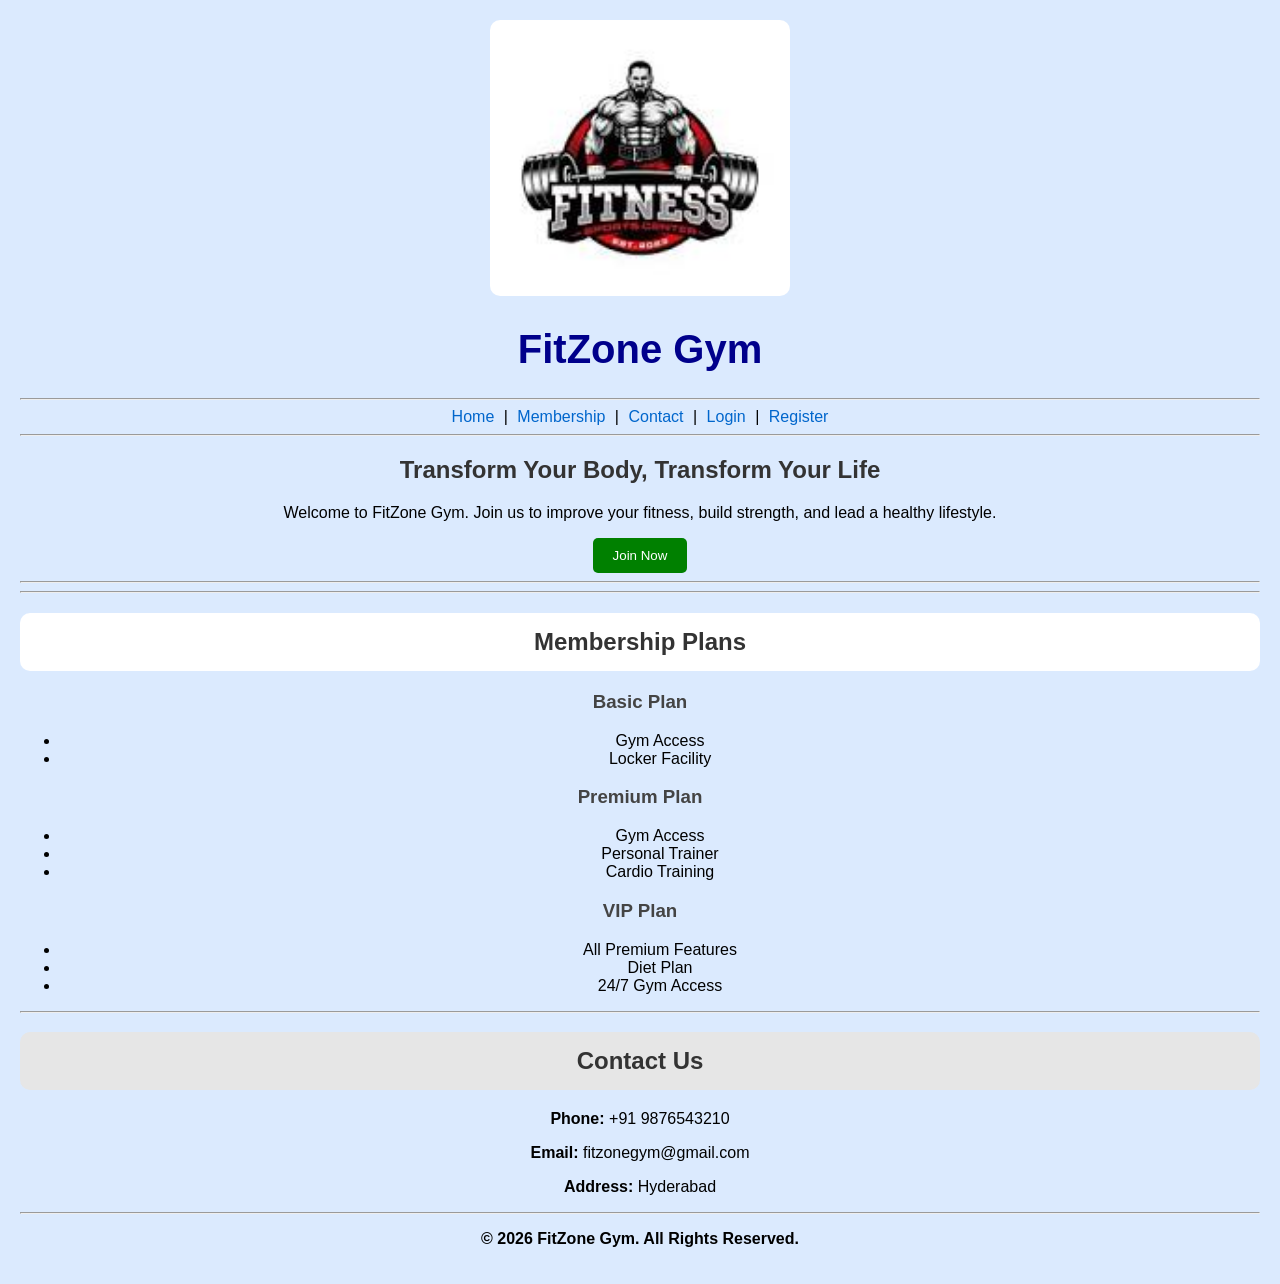
==== index.html @ 023c2cd0 "index.html" ====
<!DOCTYPE html>
<html>
<head>
<title>FitZone Gym</title>
<link rel="stylesheet" href="style.css">
<style>
    #membership {
        background-color: white;
        padding: 15px;
        border-radius: 10px;
    }
#contact {
        background-color: #e6e6e6;
        padding: 15px;
        border-radius: 10px;
    }
</style>
</head>
<body>
<center>      
<img src="gymlogo.jpeg" alt="FitZone Gym Logo" width="300">
<h1 style="color: darkblue; font-size: 40px;">
    FitZone Gym
</h1>
<hr>
<a href="index.html">Home</a> |
<a href="#membership">Membership</a> |
<a href="#contact">Contact</a> |
<a href="login.html">Login</a> |
<a href="register.html">Register</a>
<hr>
<h2>Transform Your Body, Transform Your Life</h2>
<p>Welcome to FitZone Gym. Join us to improve your fitness,
        build strength, and lead a healthy lifestyle.</p>
<button style="background-color: green; color: white; padding: 10px 20px; border: none; border-radius: 5px;">
    Join Now
</button>
<hr>
<hr>
<h2 id="membership">Membership Plans</h2>
<h3>Basic Plan</h3>
<ul>
<li>Gym Access</li>
<li>Locker Facility</li>
</ul>
<h3>Premium Plan</h3>
<ul>
<li>Gym Access</li>
<li>Personal Trainer</li>
<li>Cardio Training</li>
</ul>
<h3>VIP Plan</h3>
<ul>
<li>All Premium Features</li>
<li>Diet Plan</li>
<li>24/7 Gym Access</li>
</ul>
<hr>
<h2 id="contact">Contact Us</h2>
<p><b>Phone:</b> +91 9876543210</p>
<p><b>Email:</b> fitzonegym@gmail.com</p>
<p><b>Address:</b> Hyderabad</p>
<hr>
<p><b>&copy; 2026 FitZone Gym. All Rights Reserved.</b></p>
</center>
</body>
</html>
---- style.css ----
body {
    font-family: Arial, sans-serif;
    background-color: #dbeafe;
    margin: 0;
    padding: 20px;
    text-align: center;
}
h1 {
    color: #222;
    font-size: 36px;
}

h2 {
    color: #333;
}

h3 {
    color: #444;
}

a {
    color: #0066cc;
    text-decoration: none;
    margin: 5px;
}

a:hover {
    color: red;
    text-decoration: underline;
}

img {
    border-radius: 10px;
}

button {
    background-color: #222;
    color: white;
    padding: 10px 25px;
    border: none;
    border-radius: 5px;
    cursor: pointer;
}

button:hover {
    background-color: #555;
}

input {
    padding: 8px;
    border: 1px solid #999;
    border-radius: 5px;
    margin: 5px;
}

input[type="submit"],
input[type="reset"] {
    background-color: #222;
    color: white;
    padding: 10px 20px;
    border: none;
    border-radius: 5px;
    cursor: pointer;
}

input[type="submit"]:hover,
input[type="reset"]:hover {
    background-color: #555;
}
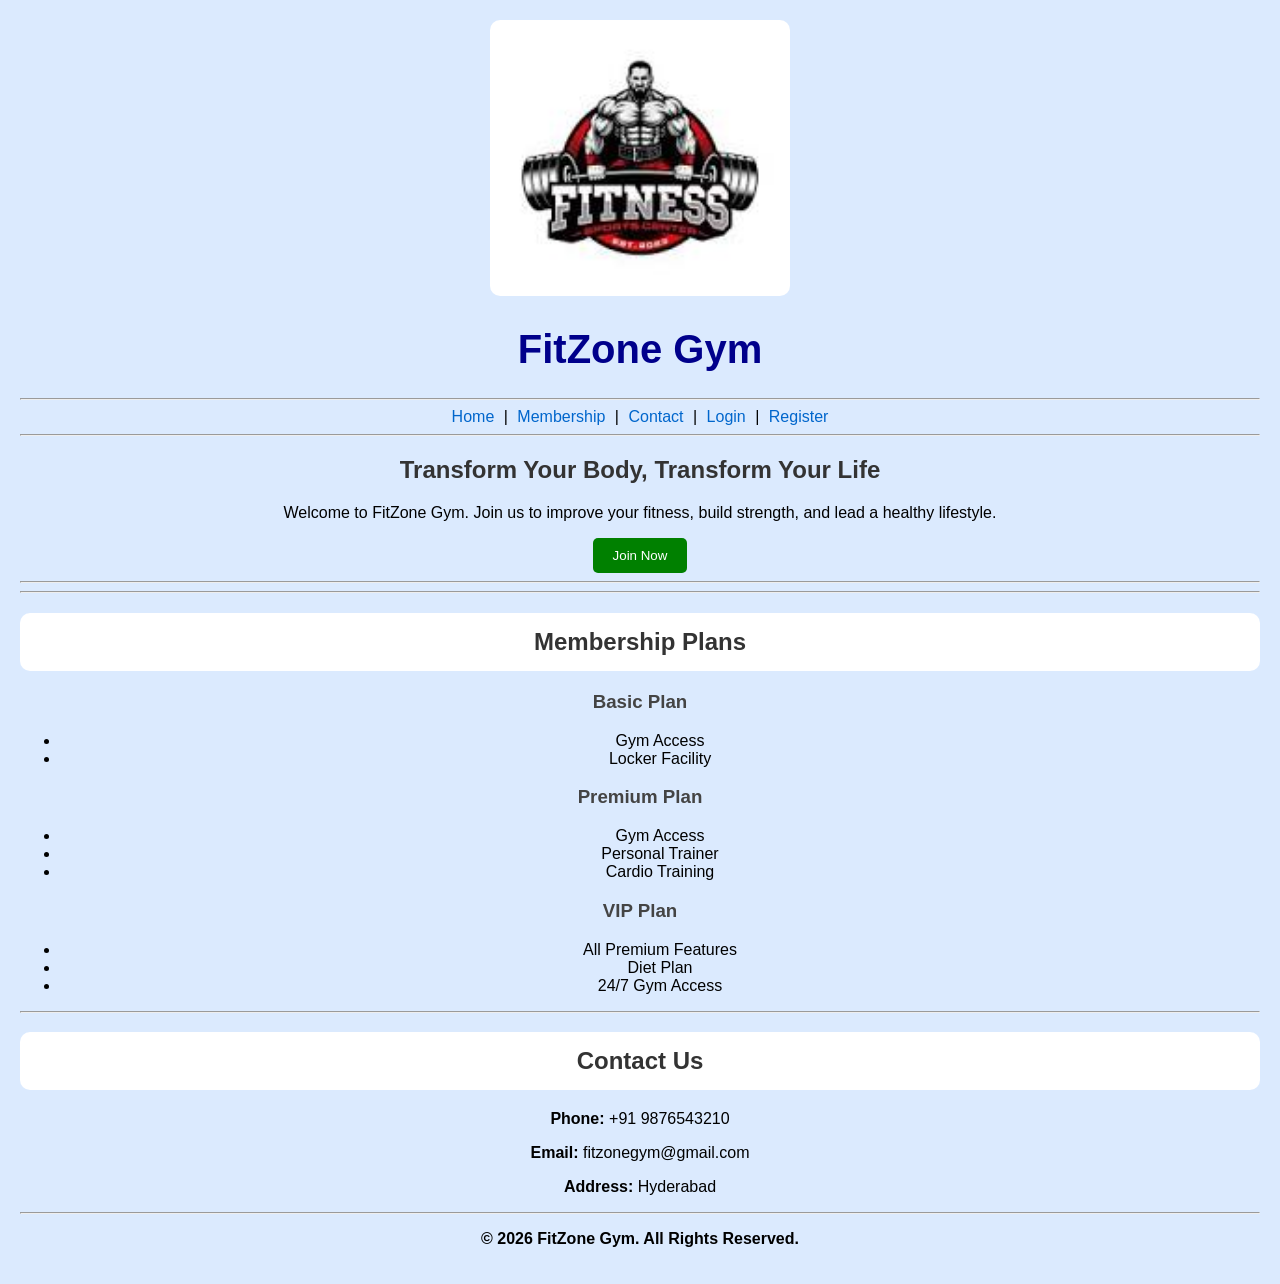
==== commit 1ff996e1: "index.html" ====
--- a/index.html
+++ b/index.html
@@ -10,7 +10,7 @@
         border-radius: 10px;
     }
 #contact {
-        background-color: #e6e6e6;
+        background-color: white;
         padding: 15px;
         border-radius: 10px;
     }
--- a/style.css
+++ b/style.css
@@ -9,30 +9,24 @@
     color: #222;
     font-size: 36px;
 }
-
 h2 {
     color: #333;
 }
-
 h3 {
     color: #444;
 }
-
 a {
     color: #0066cc;
     text-decoration: none;
     margin: 5px;
 }
-
 a:hover {
     color: red;
     text-decoration: underline;
 }
-
 img {
     border-radius: 10px;
 }
-
 button {
     background-color: #222;
     color: white;
@@ -41,18 +35,15 @@
     border-radius: 5px;
     cursor: pointer;
 }
-
 button:hover {
     background-color: #555;
 }
-
 input {
     padding: 8px;
     border: 1px solid #999;
     border-radius: 5px;
     margin: 5px;
 }
-
 input[type="submit"],
 input[type="reset"] {
     background-color: #222;
@@ -62,7 +53,6 @@
     border-radius: 5px;
     cursor: pointer;
 }
-
 input[type="submit"]:hover,
 input[type="reset"]:hover {
     background-color: #555;
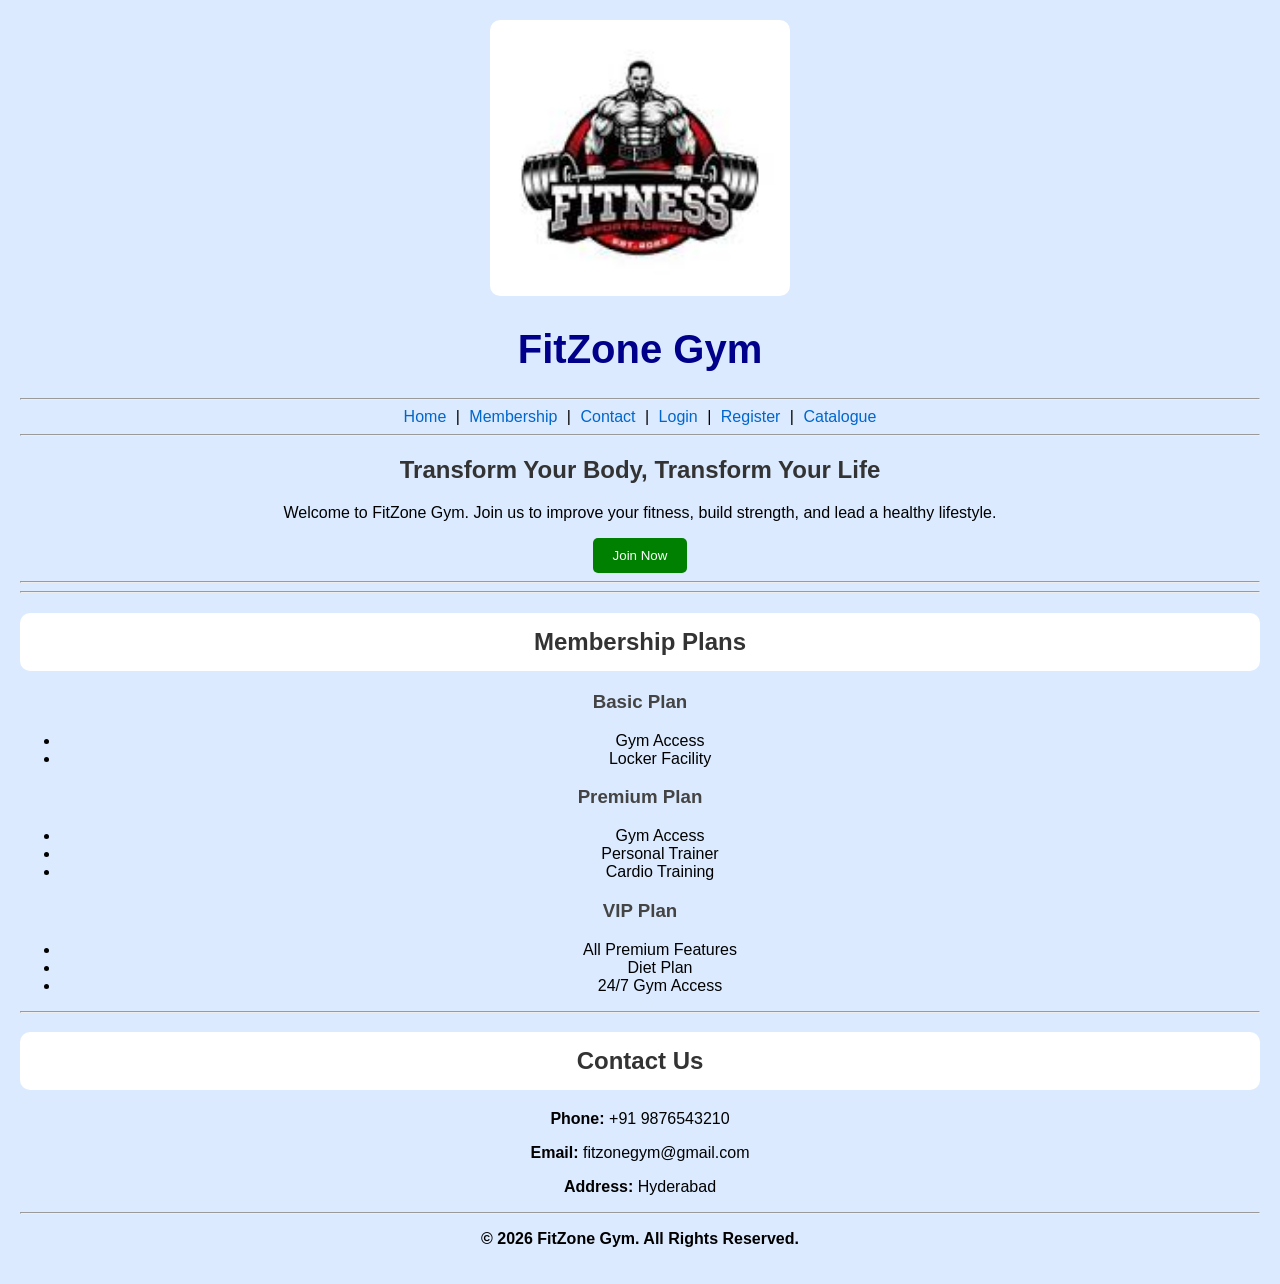
==== commit 99ba7ba0: "index.html" ====
--- a/index.html
+++ b/index.html
@@ -27,7 +27,8 @@
 <a href="#membership">Membership</a> |
 <a href="#contact">Contact</a> |
 <a href="login.html">Login</a> |
-<a href="register.html">Register</a>
+<a href="register.html">Register</a> |
+<a href="catalog.html">Catalogue</a>
 <hr>
 <h2>Transform Your Body, Transform Your Life</h2>
 <p>Welcome to FitZone Gym. Join us to improve your fitness,
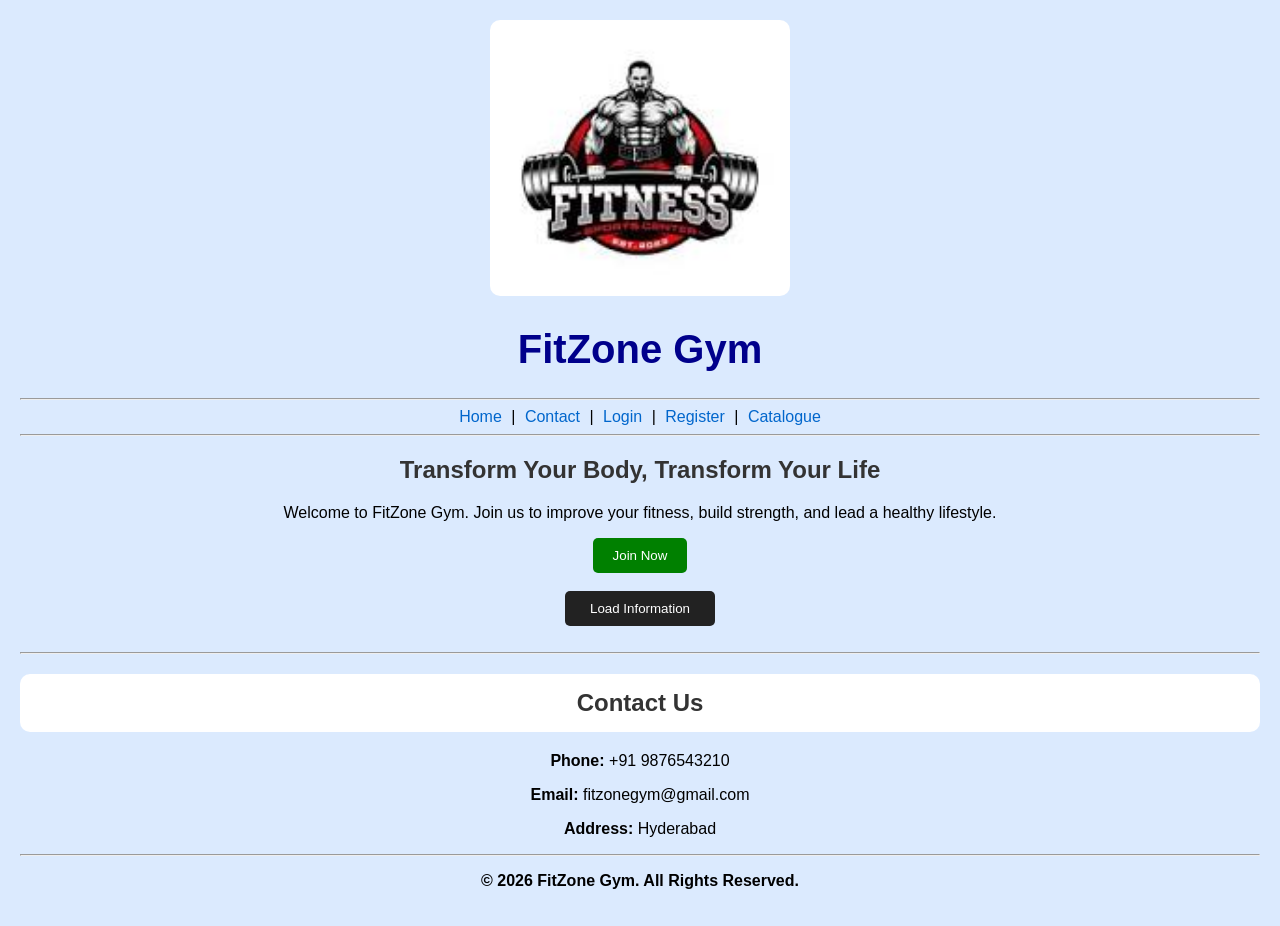
==== commit 9c654a7e: "index.html" ====
--- a/index.html
+++ b/index.html
@@ -1,68 +1,102 @@
-<!DOCTYPE html>
-<html>
-<head>
-<title>FitZone Gym</title>
-<link rel="stylesheet" href="style.css">
-<style>
-    #membership {
-        background-color: white;
-        padding: 15px;
-        border-radius: 10px;
-    }
-#contact {
-        background-color: white;
-        padding: 15px;
-        border-radius: 10px;
-    }
-</style>
-</head>
-<body>
-<center>      
-<img src="gymlogo.jpeg" alt="FitZone Gym Logo" width="300">
-<h1 style="color: darkblue; font-size: 40px;">
-    FitZone Gym
-</h1>
-<hr>
-<a href="index.html">Home</a> |
-<a href="#membership">Membership</a> |
-<a href="#contact">Contact</a> |
-<a href="login.html">Login</a> |
-<a href="register.html">Register</a> |
-<a href="catalog.html">Catalogue</a>
-<hr>
-<h2>Transform Your Body, Transform Your Life</h2>
-<p>Welcome to FitZone Gym. Join us to improve your fitness,
-        build strength, and lead a healthy lifestyle.</p>
-<button style="background-color: green; color: white; padding: 10px 20px; border: none; border-radius: 5px;">
-    Join Now
+<!DOCTYPE html> 
+<html> 
+<head> 
+<title>FitZone Gym</title> 
+<link rel="stylesheet" href="style.css"> 
+
+<style> 
+    #contact { 
+        background-color: white; 
+        padding: 15px; 
+        border-radius: 10px; 
+    } 
+</style> 
+
+</head> 
+
+<body> 
+
+<center>       
+
+<img src="gymlogo.jpeg" alt="FitZone Gym Logo" width="300"> 
+
+<h1 style="color: darkblue; font-size: 40px;"> 
+    FitZone Gym 
+</h1> 
+
+<hr> 
+
+<a href="index.html">Home</a> | 
+<a href="#contact">Contact</a> | 
+<a href="login.html">Login</a> | 
+<a href="register.html">Register</a> | 
+<a href="catalogue.html">Catalogue</a> 
+
+<hr> 
+
+<h2>Transform Your Body, Transform Your Life</h2> 
+
+<p>Welcome to FitZone Gym. Join us to improve your fitness, 
+build strength, and lead a healthy lifestyle.</p> 
+
+<button style="background-color: green; color: white; padding: 10px 20px; border: none; border-radius: 5px;"> 
+    Join Now 
+</button> 
+
+<br><br>
+
+<!-- WEEK 8 -->
+
+<button onclick="loadInformation()"> 
+    Load Information
 </button>
-<hr>
-<hr>
-<h2 id="membership">Membership Plans</h2>
-<h3>Basic Plan</h3>
-<ul>
-<li>Gym Access</li>
-<li>Locker Facility</li>
-</ul>
-<h3>Premium Plan</h3>
-<ul>
-<li>Gym Access</li>
-<li>Personal Trainer</li>
-<li>Cardio Training</li>
-</ul>
-<h3>VIP Plan</h3>
-<ul>
-<li>All Premium Features</li>
-<li>Diet Plan</li>
-<li>24/7 Gym Access</li>
-</ul>
-<hr>
-<h2 id="contact">Contact Us</h2>
-<p><b>Phone:</b> +91 9876543210</p>
-<p><b>Email:</b> fitzonegym@gmail.com</p>
-<p><b>Address:</b> Hyderabad</p>
-<hr>
-<p><b>&copy; 2026 FitZone Gym. All Rights Reserved.</b></p>
-</center>
-</body>
+
+<br><br>
+
+<div id="information"></div>
+
+<hr> 
+
+<h2 id="contact">Contact Us</h2> 
+
+<p><b>Phone:</b> +91 9876543210</p> 
+<p><b>Email:</b> fitzonegym@gmail.com</p> 
+<p><b>Address:</b> Hyderabad</p> 
+
+<hr> 
+
+<p><b>&copy; 2026 FitZone Gym. All Rights Reserved.</b></p> 
+
+</center> 
+
+
+<script>
+
+// Week 8 - Fetch API to load text data
+
+function loadInformation() {
+
+    fetch("notes.txt")
+
+    .then(response => response.text())
+
+    .then(data => {
+
+        document.getElementById("information").innerHTML = data;
+
+    })
+
+    .catch(error => {
+
+        document.getElementById("information").innerHTML =
+            "Error loading information";
+
+    });
+
+}
+
+</script>
+
+
+</body> 
 </html>
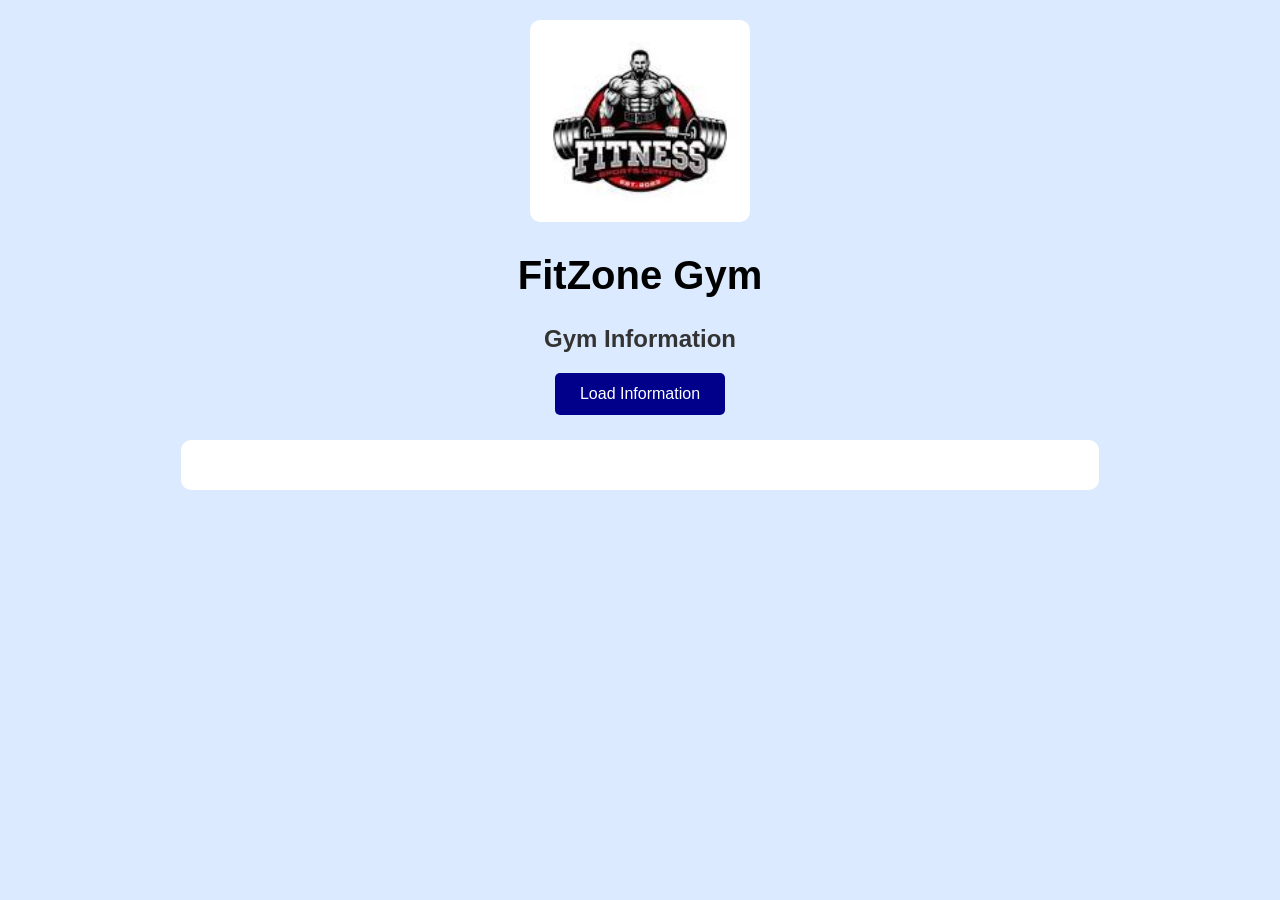
==== commit 36ba823c: "index.html" ====
--- a/index.html
+++ b/index.html
@@ -1,78 +1,55 @@
-<!DOCTYPE html> 
-<html> 
-<head> 
-<title>FitZone Gym</title> 
-<link rel="stylesheet" href="style.css"> 
+<!DOCTYPE html>
+<html>
+<head>
+    <title>FitZone Gym</title>
 
-<style> 
-    #contact { 
-        background-color: white; 
-        padding: 15px; 
-        border-radius: 10px; 
-    } 
-</style> 
+    <link rel="stylesheet" href="style.css">
 
-</head> 
+    <style>
+        #information {
+            background-color: white;
+            width: 70%;
+            margin: 25px auto;
+            padding: 25px;
+            border-radius: 10px;
+            font-size: 20px;
+        }
 
-<body> 
+        button {
+            background-color: darkblue;
+            color: white;
+            padding: 12px 25px;
+            border: none;
+            border-radius: 5px;
+            cursor: pointer;
+            font-size: 16px;
+        }
+    </style>
+</head>
 
-<center>       
+<body>
 
-<img src="gymlogo.jpeg" alt="FitZone Gym Logo" width="300"> 
+<center>
 
-<h1 style="color: darkblue; font-size: 40px;"> 
-    FitZone Gym 
-</h1> 
+<img src="gymlogo.jpeg" alt="FitZone Gym Logo" width="220">
 
-<hr> 
+<h1 style="color: black; font-size: 40px;">
+    FitZone Gym
+</h1>
 
-<a href="index.html">Home</a> | 
-<a href="#contact">Contact</a> | 
-<a href="login.html">Login</a> | 
-<a href="register.html">Register</a> | 
-<a href="catalogue.html">Catalogue</a> 
+<h2>
+    Gym Information
+</h2>
 
-<hr> 
-
-<h2>Transform Your Body, Transform Your Life</h2> 
-
-<p>Welcome to FitZone Gym. Join us to improve your fitness, 
-build strength, and lead a healthy lifestyle.</p> 
-
-<button style="background-color: green; color: white; padding: 10px 20px; border: none; border-radius: 5px;"> 
-    Join Now 
-</button> 
-
-<br><br>
-
-<!-- WEEK 8 -->
-
-<button onclick="loadInformation()"> 
+<button onclick="loadInformation()">
     Load Information
 </button>
 
-<br><br>
-
 <div id="information"></div>
 
-<hr> 
-
-<h2 id="contact">Contact Us</h2> 
-
-<p><b>Phone:</b> +91 9876543210</p> 
-<p><b>Email:</b> fitzonegym@gmail.com</p> 
-<p><b>Address:</b> Hyderabad</p> 
-
-<hr> 
-
-<p><b>&copy; 2026 FitZone Gym. All Rights Reserved.</b></p> 
-
-</center> 
-
+</center>
 
 <script>
-
-// Week 8 - Fetch API to load text data
 
 function loadInformation() {
 
@@ -81,22 +58,17 @@
     .then(response => response.text())
 
     .then(data => {
-
         document.getElementById("information").innerHTML = data;
-
     })
 
     .catch(error => {
-
         document.getElementById("information").innerHTML =
             "Error loading information";
-
     });
 
 }
 
 </script>
 
-
-</body> 
+</body>
 </html>
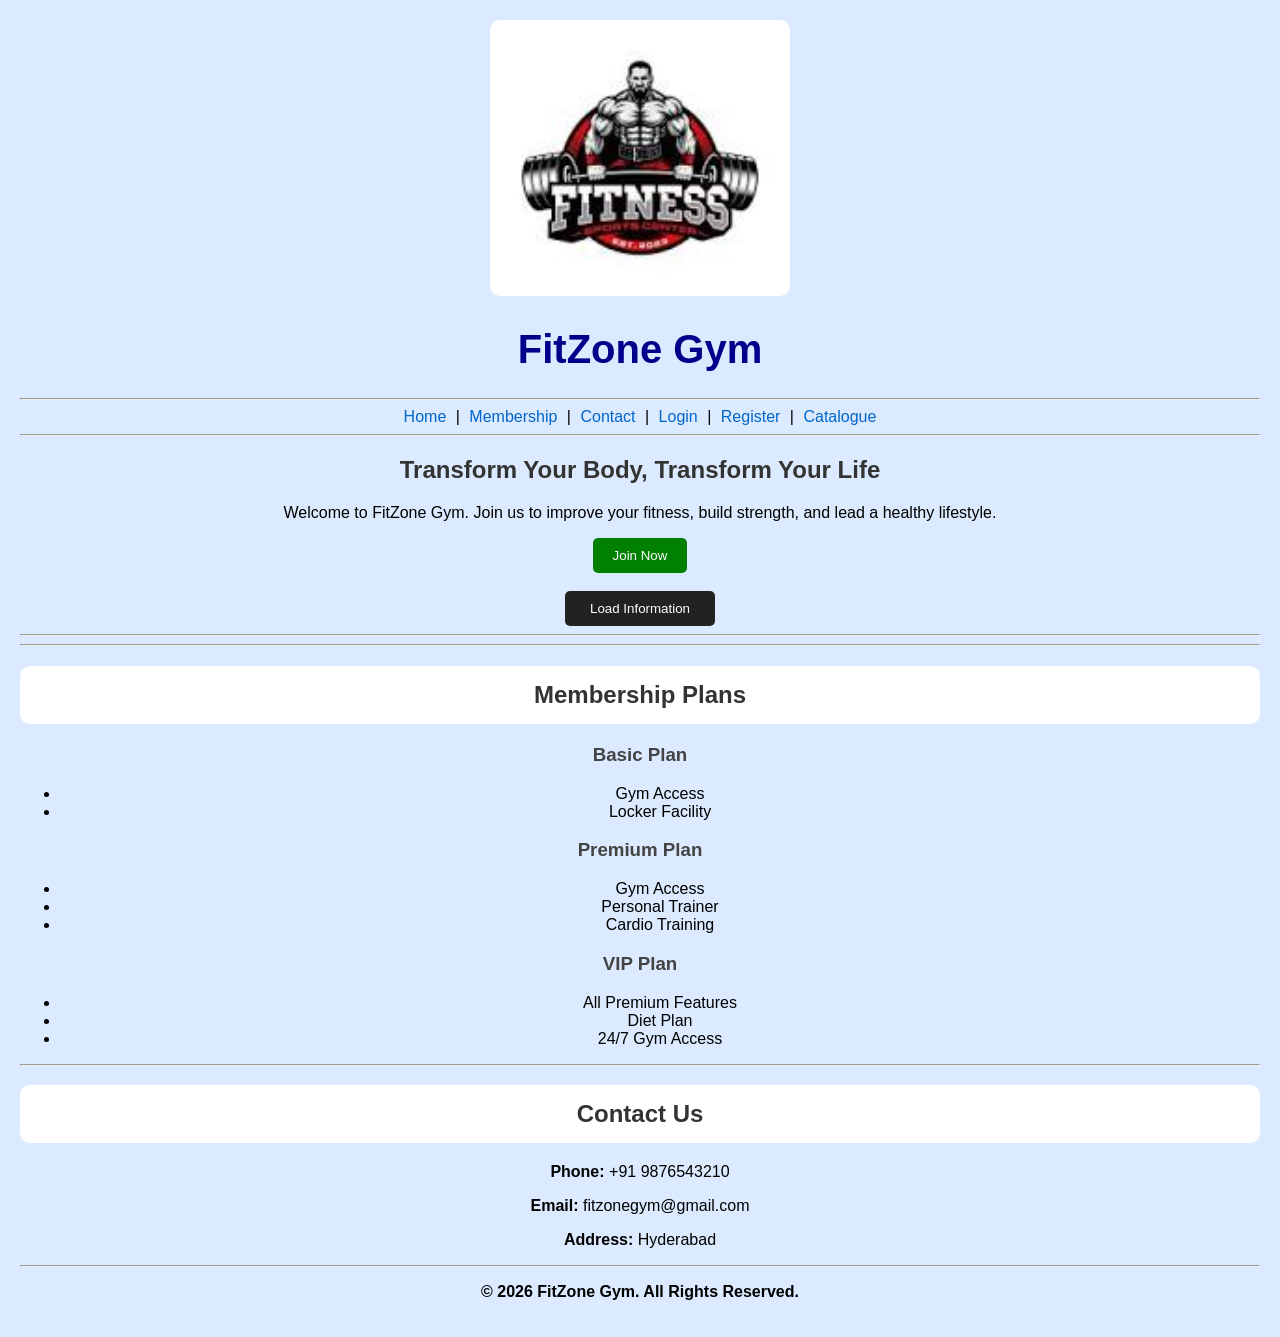
==== commit e1efd984: "index.html" ====
--- a/index.html
+++ b/index.html
@@ -1,74 +1,110 @@
-<!DOCTYPE html>
-<html>
-<head>
-    <title>FitZone Gym</title>
+<!DOCTYPE html>  
+<html>  
+<head>  
+<title>FitZone Gym</title>  
+<link rel="stylesheet" href="style.css">  
+<style>  
+    #membership {  
+        background-color: white;  
+        padding: 15px;  
+        border-radius: 10px;  
+    }  
+    #contact {  
+        background-color: white;  
+        padding: 15px;  
+        border-radius: 10px;  
+    }  
+</style>  
+</head>  
+<body>  
+<center>        
+<img src="gymlogo.jpeg" alt="FitZone Gym Logo" width="300">  
+ 
+<h1 style="color: darkblue; font-size: 40px;">  
+    FitZone Gym  
+</h1>  
+ 
+<hr>  
+ 
+<a href="index.html">Home</a> |  
+<a href="#membership">Membership</a> |  
+<a href="#contact">Contact</a> |  
+<a href="login.html">Login</a> |  
+<a href="register.html">Register</a> |  
+<a href="catalogue.html">Catalogue</a>  
+ 
+<hr>  
+ 
+<h2>Transform Your Body, Transform Your Life</h2>  
+ 
+<p>Welcome to FitZone Gym. Join us to improve your fitness,  
+        build strength, and lead a healthy lifestyle.</p>  
+ 
+<button onclick="loadGymInfo()" style="background-color: green; color: white; padding: 10px 20px; border: none; border-radius: 5px;">  
+    Join Now  
+</button>  
 
-    <link rel="stylesheet" href="style.css">
+<br><br>
 
-    <style>
-        #information {
-            background-color: white;
-            width: 70%;
-            margin: 25px auto;
-            padding: 25px;
-            border-radius: 10px;
-            font-size: 20px;
-        }
-
-        button {
-            background-color: darkblue;
-            color: white;
-            padding: 12px 25px;
-            border: none;
-            border-radius: 5px;
-            cursor: pointer;
-            font-size: 16px;
-        }
-    </style>
-</head>
-
-<body>
-
-<center>
-
-<img src="gymlogo.jpeg" alt="FitZone Gym Logo" width="220">
-
-<h1 style="color: black; font-size: 40px;">
-    FitZone Gym
-</h1>
-
-<h2>
-    Gym Information
-</h2>
-
-<button onclick="loadInformation()">
+<button onclick="window.location.href='loadtext.html'">
     Load Information
 </button>
-
-<div id="information"></div>
-
-</center>
-
-<script>
-
-function loadInformation() {
-
-    fetch("notes.txt")
-
-    .then(response => response.text())
-
-    .then(data => {
-        document.getElementById("information").innerHTML = data;
-    })
-
-    .catch(error => {
-        document.getElementById("information").innerHTML =
-            "Error loading information";
-    });
-
-}
-
-</script>
-
-</body>
+ 
+<hr>  
+<hr>  
+ 
+<h2 id="membership">Membership Plans</h2>  
+ 
+<h3>Basic Plan</h3>  
+<ul>  
+<li>Gym Access</li>  
+<li>Locker Facility</li>  
+</ul>  
+ 
+<h3>Premium Plan</h3>  
+<ul>  
+<li>Gym Access</li>  
+<li>Personal Trainer</li>  
+<li>Cardio Training</li>  
+</ul>  
+ 
+<h3>VIP Plan</h3>  
+<ul>  
+<li>All Premium Features</li>  
+<li>Diet Plan</li>  
+<li>24/7 Gym Access</li>  
+</ul>  
+ 
+<hr>  
+ 
+<h2 id="contact">Contact Us</h2>  
+ 
+<p><b>Phone:</b> +91 9876543210</p>  
+<p><b>Email:</b> fitzonegym@gmail.com</p>  
+<p><b>Address:</b> Hyderabad</p>  
+ 
+<hr>  
+ 
+<p><b>&copy; 2026 FitZone Gym. All Rights Reserved.</b></p>  
+ 
+</center>  
+ 
+<script> 
+ 
+function loadGymInfo() { 
+ 
+    fetch("notes.txt") 
+    .then(response => response.text()) 
+    .then(data => { 
+        alert(data); 
+    }) 
+    .catch(error => { 
+        alert("Error loading gym information"); 
+    }); 
+ 
+} 
+ 
+</script> 
+ 
+</body>  
 </html>
